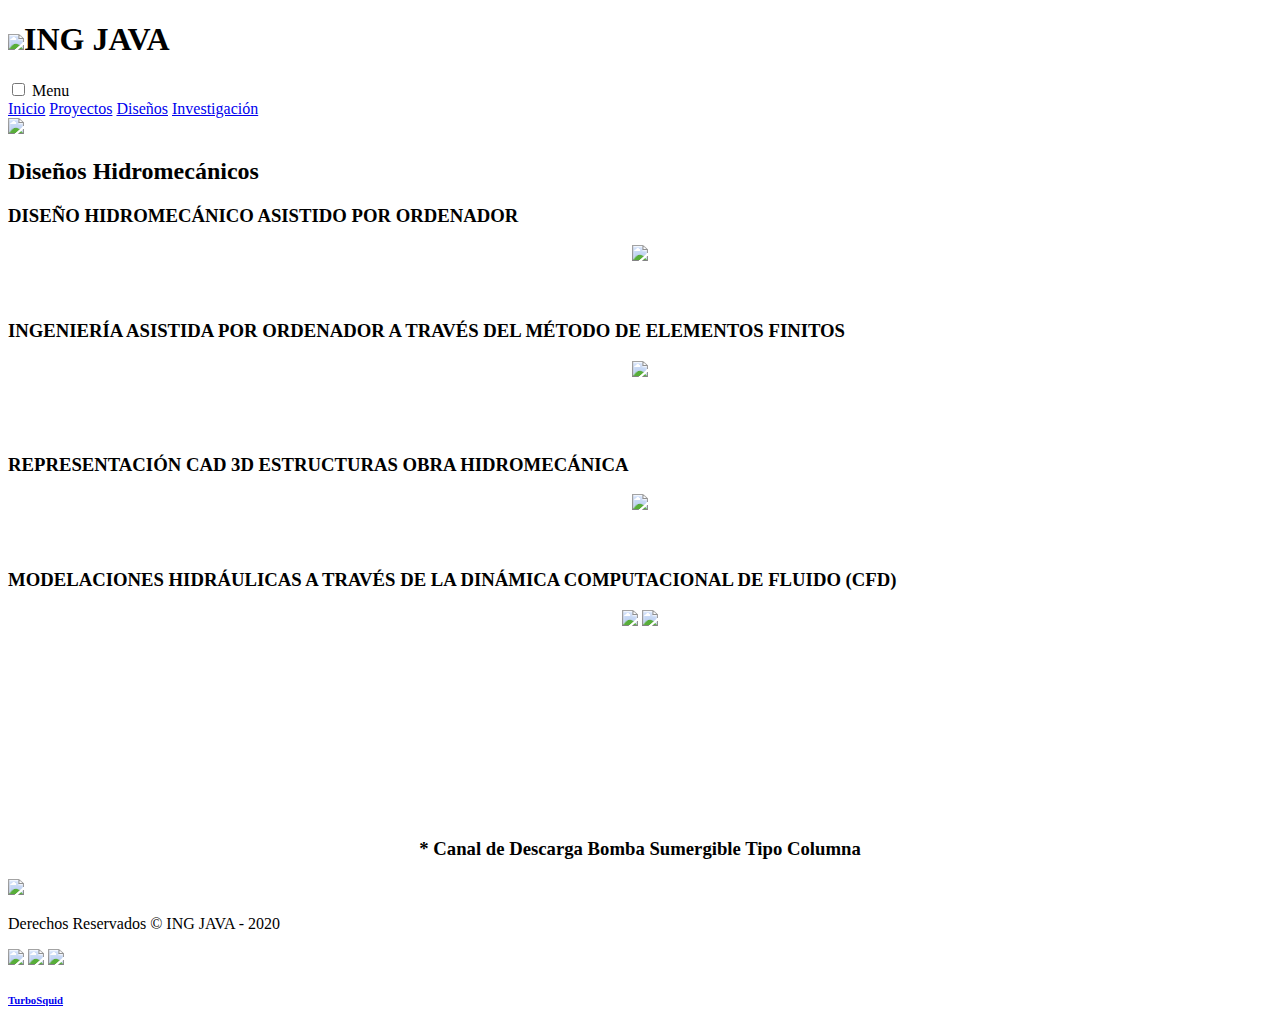
==== disenos.html @ f3591662 "Update disenos.html" ====
<!DOCTYPE html>
<html lang="es">
    <head>
        <title>ING JAVA @ 2020 - Designs</title>
        <meta charset="UTF-8">
        <meta name="PORTAFOLIO" content="SERVICIOS ING JAVA">    
        <link rel="stylesheet" href="css/fontello.css">
        <link rel="stylesheet" href="css/estilos.css">
        <link rel="icon" href="images/ingjavaICON.png">
    </head>
    
    <body>
        
        <header>
            <div class="contenedor">
                <h1><img src="images/icon.png">ING JAVA</h1>
                <!--<h1 class="icon-logo">ING JAVA</h1>-->
                <input type="checkbox" id="menu-bar">
                <!-- <label class="icon-menu" for="menu-bar"></label> -->
                <label for="menu-bar">Menu</label>
                
                <nav class="menu">
                    <a href="index.html">Inicio</a>
                    <a href="proyectos.html">Proyectos</a>
                    <a href="disenos.html" class="current">Diseños</a>
                    <a href="investigacion.html">Investigación</a>
                    <!--<a href="recursos.html">Recursos</a>
                    <a href="referencias.html">Referencias</a>-->
                </nav>
                
            </div>
            
        </header>
        
        <main>
            <section id="banner2">
                <img src="images/banner.png">
                <div class="contenedor">
                    <h2>Diseños Hidromecánicos</h2>
                    
                </div>
                
            </section>
            
            <section id="recientes">
                <h2></h2>
                <p></p>
            </section>
            
            
            
            <section id="referencias2">
               
                <div class="contenedor">
                  
                    <h3>DISEÑO HIDROMECÁNICO ASISTIDO POR ORDENADOR</h3>
                   <div align="center" class="referencias-partner">
                        <img src="images/cad2.png">
                        <br />
                        <br />
                    </div>
                    <br />
                    <h3>INGENIERÍA ASISTIDA POR ORDENADOR A TRAVÉS DEL MÉTODO DE ELEMENTOS FINITOS</h3>
                   <div align="center" class="referencias-partner">
                        <img src="images/cae.png">
                        <br />
                        <br />
                        <br />
                    </div>
                    <br />
                    <h3>REPRESENTACIÓN CAD 3D ESTRUCTURAS OBRA HIDROMECÁNICA</h3>
                   <div align="center" class="referencias-partner">
                        <img src="images/cad.png">
                        <br />
                        <br />
                        
                    </div>
                    <br />
                    <h3>MODELACIONES HIDRÁULICAS A TRAVÉS DE LA DINÁMICA COMPUTACIONAL DE FLUIDO (CFD)</h3>
                   <div align="center" class="referencias-partner">
                        <img src="images/cfd1.png">
                        <img src="images/cfd2.png">
                        <br />
                        <br />
                        <br />
                    </div>
                    
                </div>
                <div align="center" class="referencias-partner">
                        <video src="videos/vertederoEBALL.mp4" autoplay muted loop></video>
                        <h3>* Canal de Descarga Bomba Sumergible Tipo Columna  </h3>
                    </div>
                
                
            </section>
            
            
            <section id="pie">
                <img src="images/banner.png">            
            </section> 
            
        </main>
        
        <footer>
            <div class="contenedor">
                <p class="contact">Derechos Reservados &copy; ING JAVA - 2020</p>
                
                <div class="redes">
                   
                    <a href="https://www.linkedin.com/in/ingjava/"><img src="images/lindk.png"></a>
                    
                    <a href="https://pin.it/zosaporvqmgcrv"><img src="images/pint.png"></a>
                    
                    <a href="https://github.com/ingjava/software"><img src="images/git.png"></a>
                    
                    <a href="https://www.turbosquid.com/Search/Artists/ingjava"><h6>TurboSquid</h6></a>
                    
                </div>
            </div>
        </footer>
        
        
    </body>
    
    
</html>
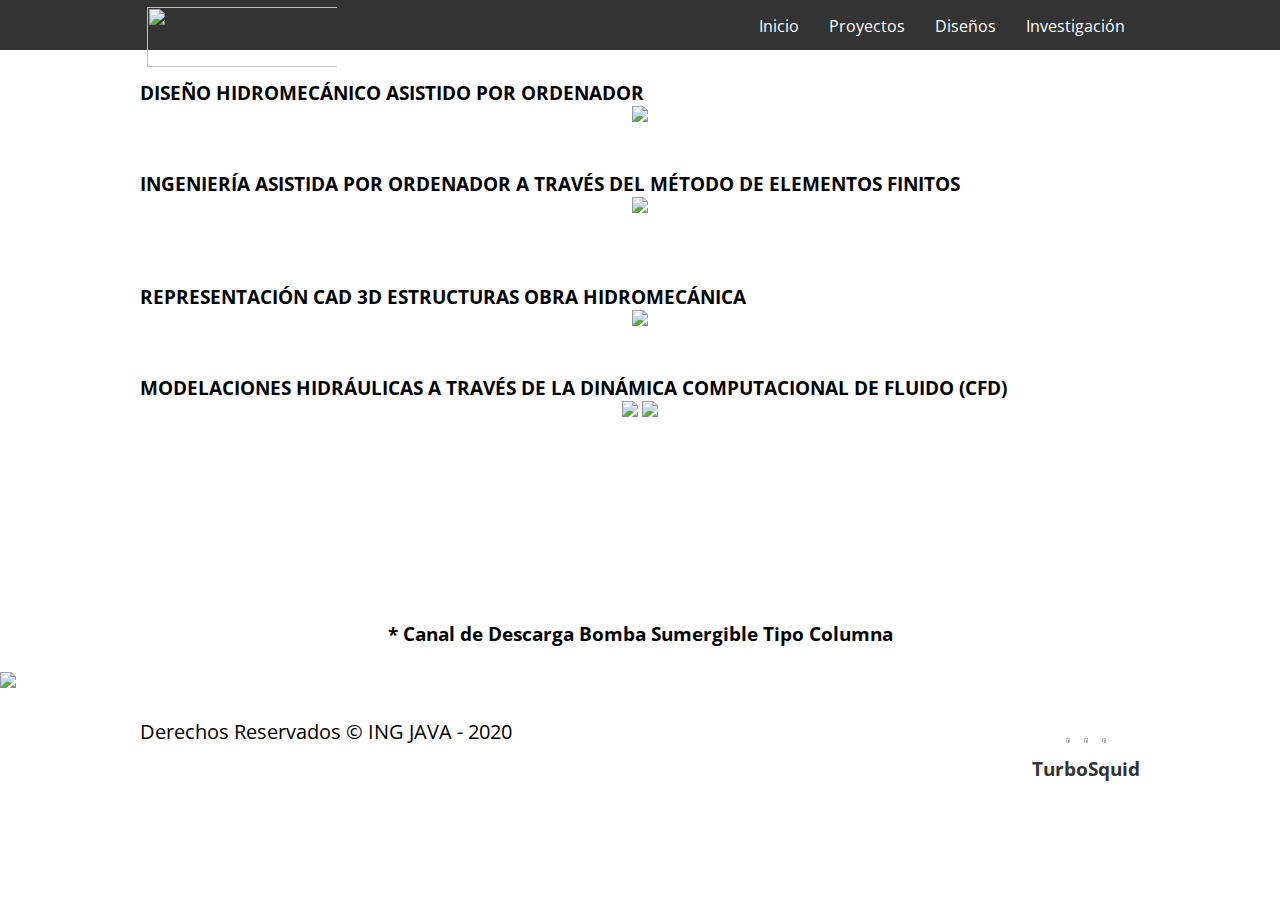
==== commit 439e794e: "Update disenos.html" ====
--- a/disenos.html
+++ b/disenos.html
@@ -13,21 +13,19 @@
         
         <header>
             <div class="contenedor">
-                <h1><img src="images/icon.png">ING JAVA</h1>
+                <h1><img src="images/logo.png"></h1>
                 <!--<h1 class="icon-logo">ING JAVA</h1>-->
                 <input type="checkbox" id="menu-bar">
                 <!-- <label class="icon-menu" for="menu-bar"></label> -->
                 <label for="menu-bar">Menu</label>
-                
                 <nav class="menu">
                     <a href="index.html">Inicio</a>
                     <a href="proyectos.html">Proyectos</a>
-                    <a href="disenos.html" class="current">Diseños</a>
+                    <a href="disenos.html">Diseños</a>
                     <a href="investigacion.html">Investigación</a>
                     <!--<a href="recursos.html">Recursos</a>
                     <a href="referencias.html">Referencias</a>-->
                 </nav>
-                
             </div>
             
         </header>
--- a/css/estilos.css
+++ b/css/estilos.css
@@ -0,0 +1,118 @@
+@import url('https://fonts.googleapis.com/css?family=Open+Sans&display=swap');
+@import url(menu.css);
+@import url(banner.css);
+@import url(banner2.css);
+@import url(proyectos.css);
+@import url(servicios.css);
+@import url(investigacion.css);
+@import url(recursos.css);
+@import url(referencias.css);
+@import url(pie.css);
+
+* {
+    margin: 0;
+    padding: 0;
+    box-sizing: border-box;
+    
+}
+
+body{
+    font-family: 'Open Sans', sans-serif;
+}
+
+header{
+    width: 100%;
+    height: 50px;
+    background: #333;
+    color: #fff;
+    position: fixed;
+    top: 0;
+    left: 0;
+    z-index: 100;
+    
+}
+
+header h1{
+    font-size: 30px;
+    margin: 7px;
+    padding-left: 0px;
+}
+header img{
+    width: 200px;
+    height: 60px;
+    
+    padding-right: 10px;
+}
+
+.contenedor{
+    width: 98%;
+    margin: auto;
+    
+}
+
+h1{
+    float: left;
+    
+}
+
+header .contenedor{
+    display: table;
+    
+}
+
+section{
+    width: 100%;
+    margin-bottom: 25px;
+}
+
+#recientes{
+    text-align: center;
+    
+}
+
+footer .contenedor{
+    display: flex;
+    flex-wrap: wrap;
+    justify-content: center;
+    padding-bottom: 25px;
+    
+}
+
+.contact{
+    font-size: 20px;
+    
+}
+
+.redes{
+    width: 100%;
+    text-align: center;
+    font-size: 28px;
+}
+
+.redes a{
+    color: #333;
+    text-decoration: none;
+    
+}
+.redes img{
+    width: 10%;
+    height: 40%;
+    
+}
+
+@media (min-width:730px){
+    .redes {
+        width: auto;
+        
+    }
+    footer .contenedor{
+        justify-content: space-between;
+    }
+}
+
+
+@media (min-width:1024px){
+    .contenedor{
+        width: 1000px;
+    }
+}
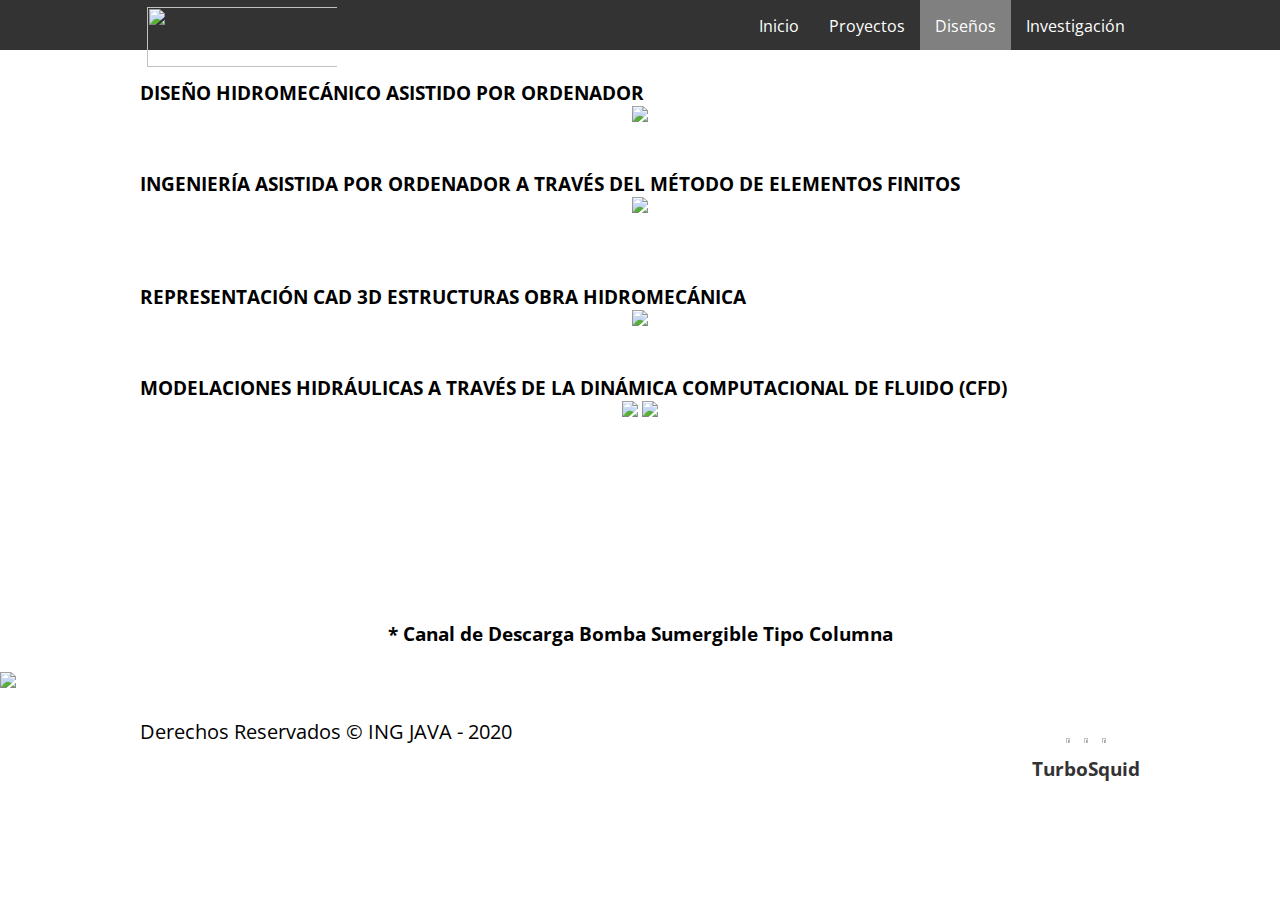
==== commit cbab3688: "Update disenos.html" ====
--- a/disenos.html
+++ b/disenos.html
@@ -6,7 +6,6 @@
         <meta name="PORTAFOLIO" content="SERVICIOS ING JAVA">    
         <link rel="stylesheet" href="css/fontello.css">
         <link rel="stylesheet" href="css/estilos.css">
-        <link rel="icon" href="images/ingjavaICON.png">
     </head>
     
     <body>
@@ -18,14 +17,16 @@
                 <input type="checkbox" id="menu-bar">
                 <!-- <label class="icon-menu" for="menu-bar"></label> -->
                 <label for="menu-bar">Menu</label>
+                
                 <nav class="menu">
                     <a href="index.html">Inicio</a>
                     <a href="proyectos.html">Proyectos</a>
-                    <a href="disenos.html">Diseños</a>
+                    <a href="disenos.html" class="current">Diseños</a>
                     <a href="investigacion.html">Investigación</a>
                     <!--<a href="recursos.html">Recursos</a>
                     <a href="referencias.html">Referencias</a>-->
                 </nav>
+                
             </div>
             
         </header>
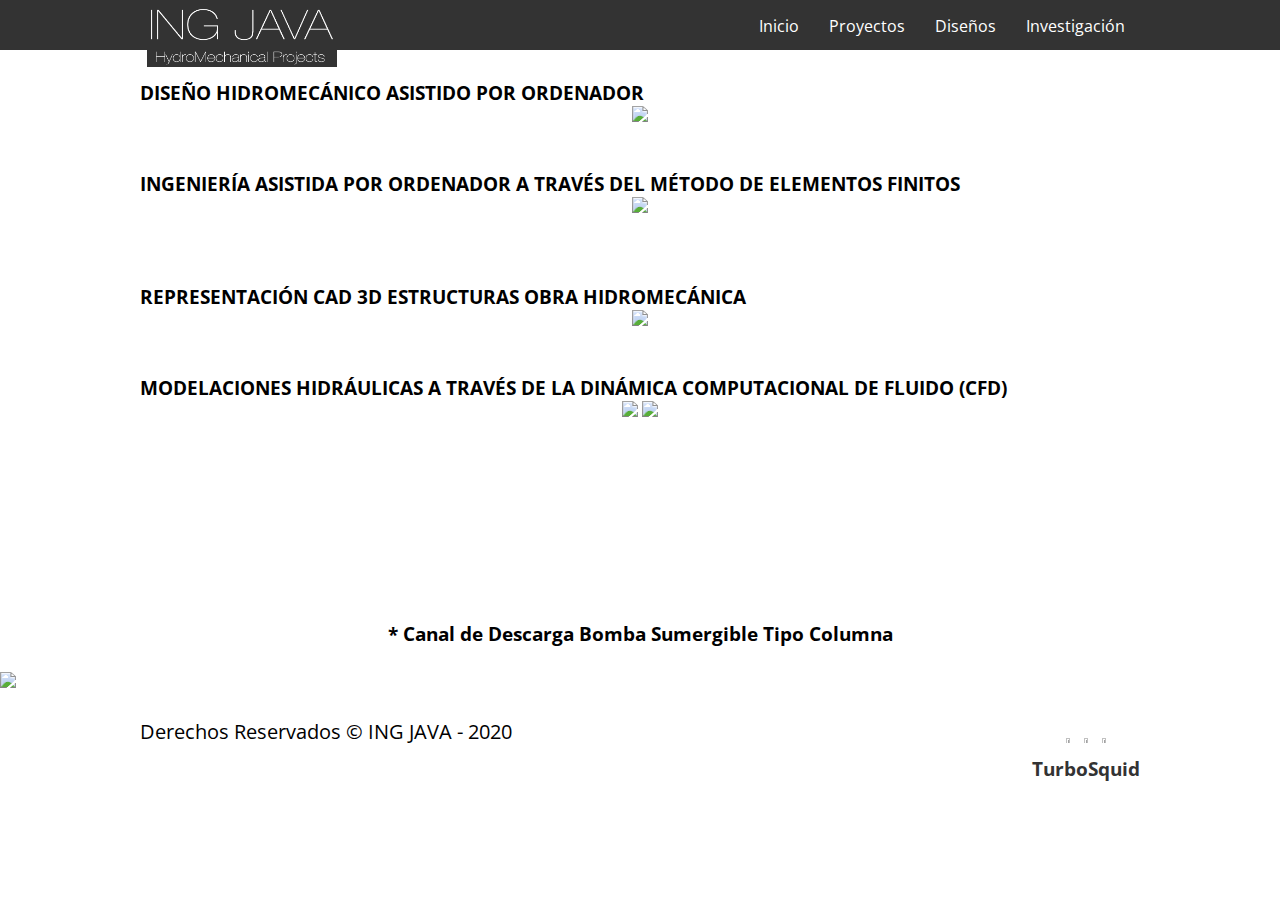
==== commit 9666c26b: "Update disenos.html" ====
--- a/disenos.html
+++ b/disenos.html
@@ -6,27 +6,26 @@
         <meta name="PORTAFOLIO" content="SERVICIOS ING JAVA">    
         <link rel="stylesheet" href="css/fontello.css">
         <link rel="stylesheet" href="css/estilos.css">
+        <link rel="icon" href="images/ingjavaICON.png">
     </head>
     
     <body>
         
         <header>
             <div class="contenedor">
-                <h1><img src="images/logo.png"></h1>
+                <h1><img src="images/Logo.png"></h1>
                 <!--<h1 class="icon-logo">ING JAVA</h1>-->
                 <input type="checkbox" id="menu-bar">
                 <!-- <label class="icon-menu" for="menu-bar"></label> -->
                 <label for="menu-bar">Menu</label>
-                
                 <nav class="menu">
                     <a href="index.html">Inicio</a>
                     <a href="proyectos.html">Proyectos</a>
-                    <a href="disenos.html" class="current">Diseños</a>
+                    <a href="disenos.html">Diseños</a>
                     <a href="investigacion.html">Investigación</a>
                     <!--<a href="recursos.html">Recursos</a>
                     <a href="referencias.html">Referencias</a>-->
                 </nav>
-                
             </div>
             
         </header>
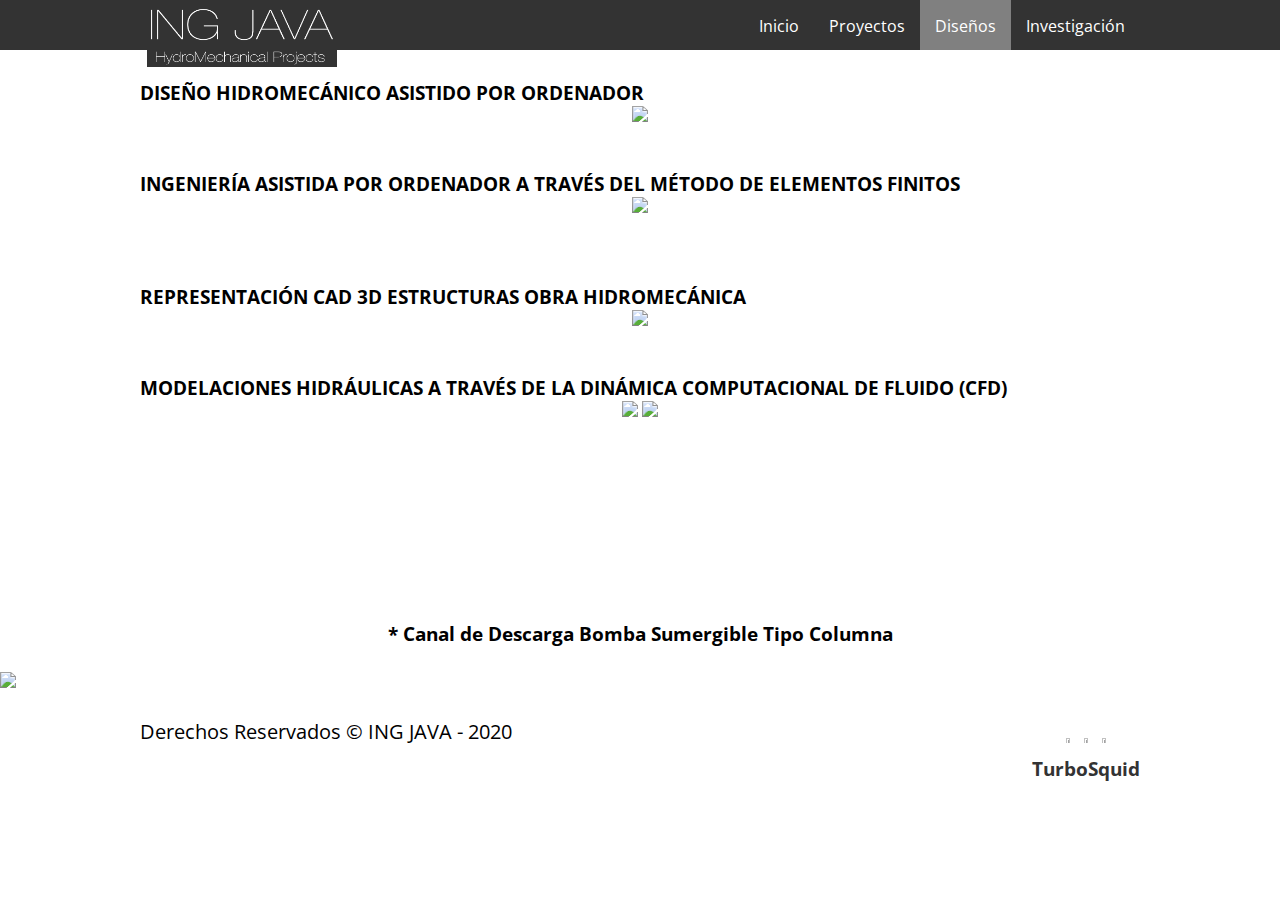
==== commit af209d0c: "Update disenos.html" ====
--- a/disenos.html
+++ b/disenos.html
@@ -18,14 +18,16 @@
                 <input type="checkbox" id="menu-bar">
                 <!-- <label class="icon-menu" for="menu-bar"></label> -->
                 <label for="menu-bar">Menu</label>
+                
                 <nav class="menu">
                     <a href="index.html">Inicio</a>
                     <a href="proyectos.html">Proyectos</a>
-                    <a href="disenos.html">Diseños</a>
+                    <a href="disenos.html" class="current">Diseños</a>
                     <a href="investigacion.html">Investigación</a>
                     <!--<a href="recursos.html">Recursos</a>
                     <a href="referencias.html">Referencias</a>-->
                 </nav>
+                
             </div>
             
         </header>
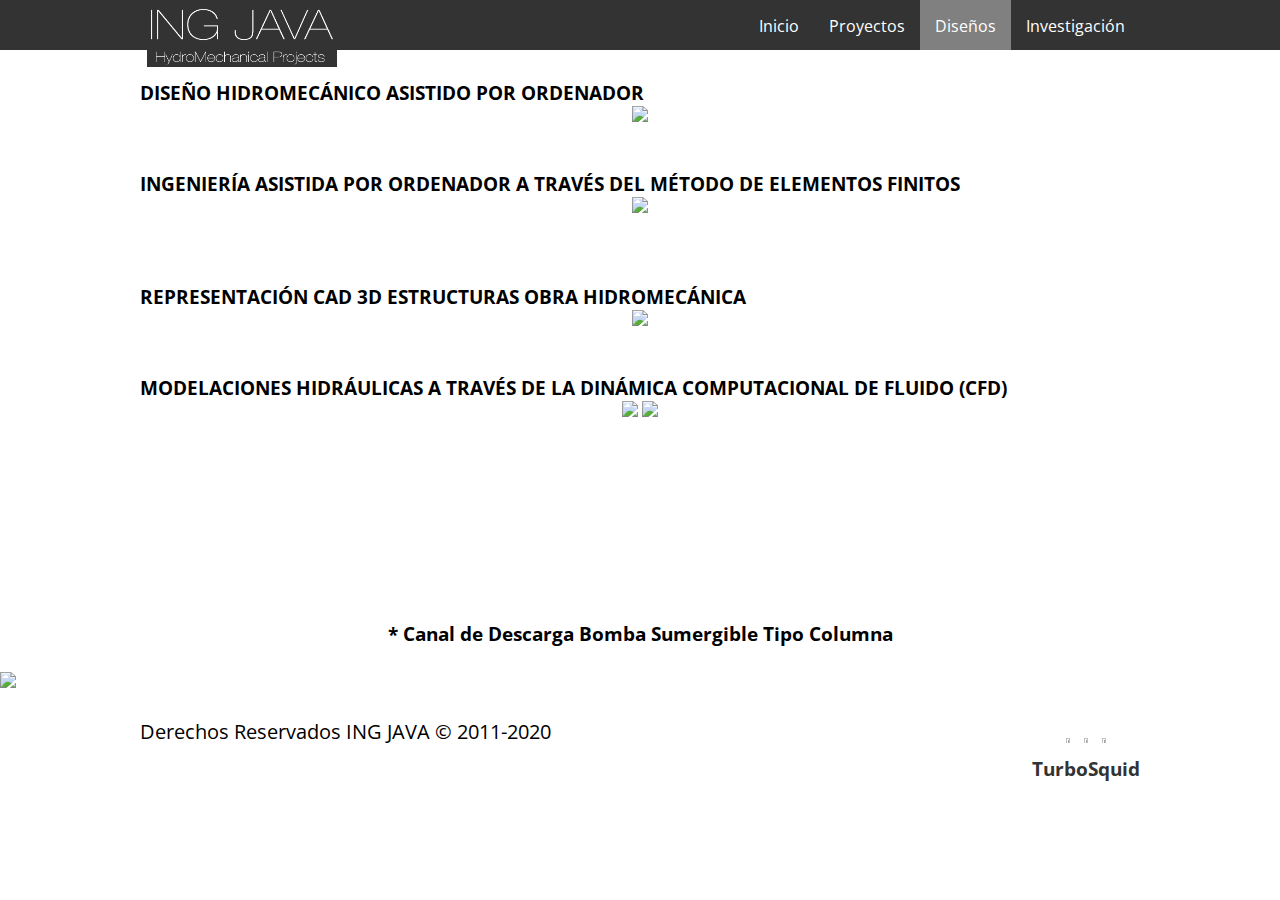
==== commit 22038f13: "Update disenos.html" ====
--- a/disenos.html
+++ b/disenos.html
@@ -1,7 +1,7 @@
 <!DOCTYPE html>
 <html lang="es">
     <head>
-        <title>ING JAVA @ 2020 - Designs</title>
+        <title>ING JAVA - HydroMechanical Projects / Designs</title>
         <meta charset="UTF-8">
         <meta name="PORTAFOLIO" content="SERVICIOS ING JAVA">    
         <link rel="stylesheet" href="css/fontello.css">
@@ -103,7 +103,7 @@
         
         <footer>
             <div class="contenedor">
-                <p class="contact">Derechos Reservados &copy; ING JAVA - 2020</p>
+                <p class="contact">Derechos Reservados ING JAVA &copy; 2011-2020</p>
                 
                 <div class="redes">
                    
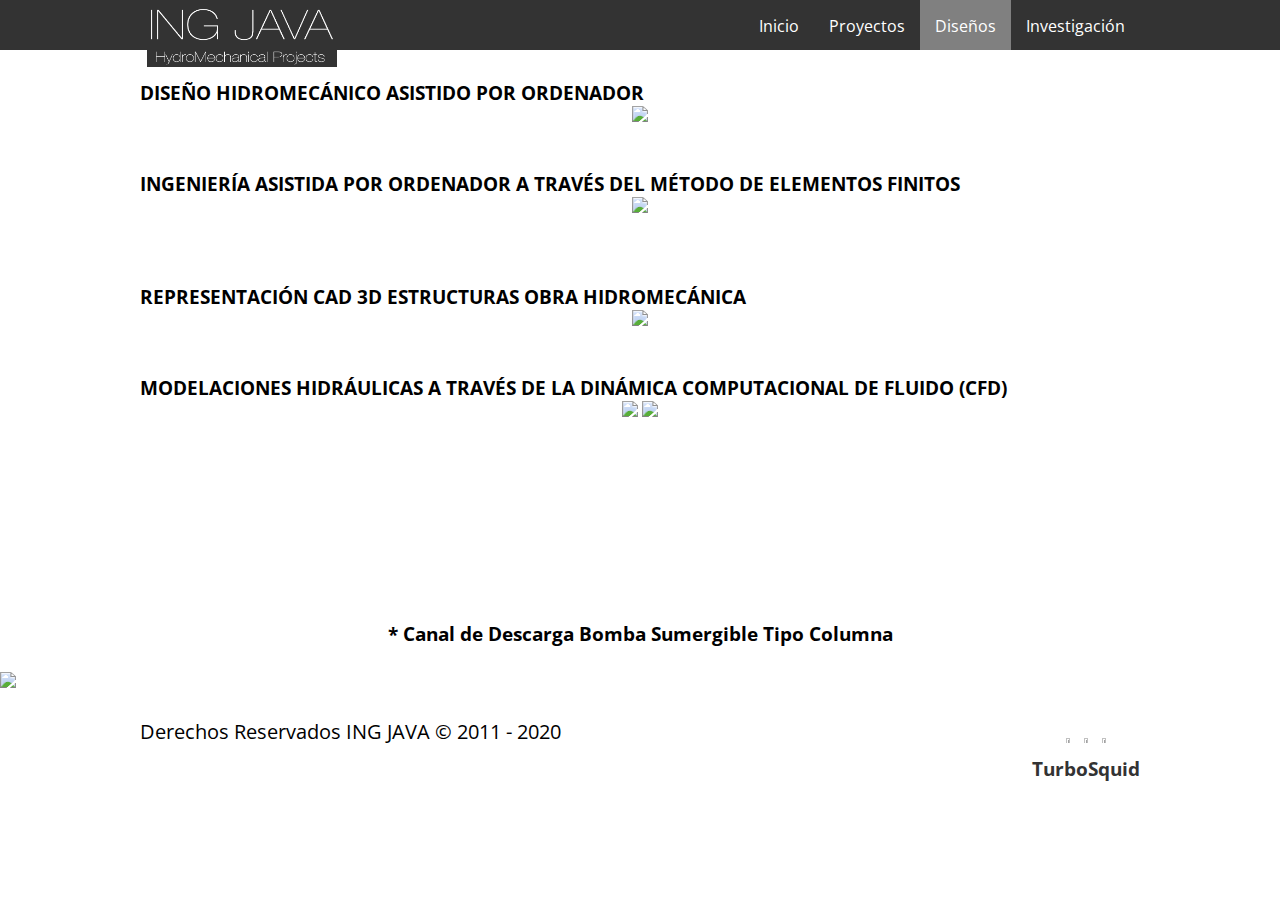
==== commit 8b66c068: "Update disenos.html" ====
--- a/disenos.html
+++ b/disenos.html
@@ -103,7 +103,7 @@
         
         <footer>
             <div class="contenedor">
-                <p class="contact">Derechos Reservados ING JAVA &copy; 2011-2020</p>
+                <p class="contact">Derechos Reservados ING JAVA &copy; 2011 - 2020</p>
                 
                 <div class="redes">
                    
